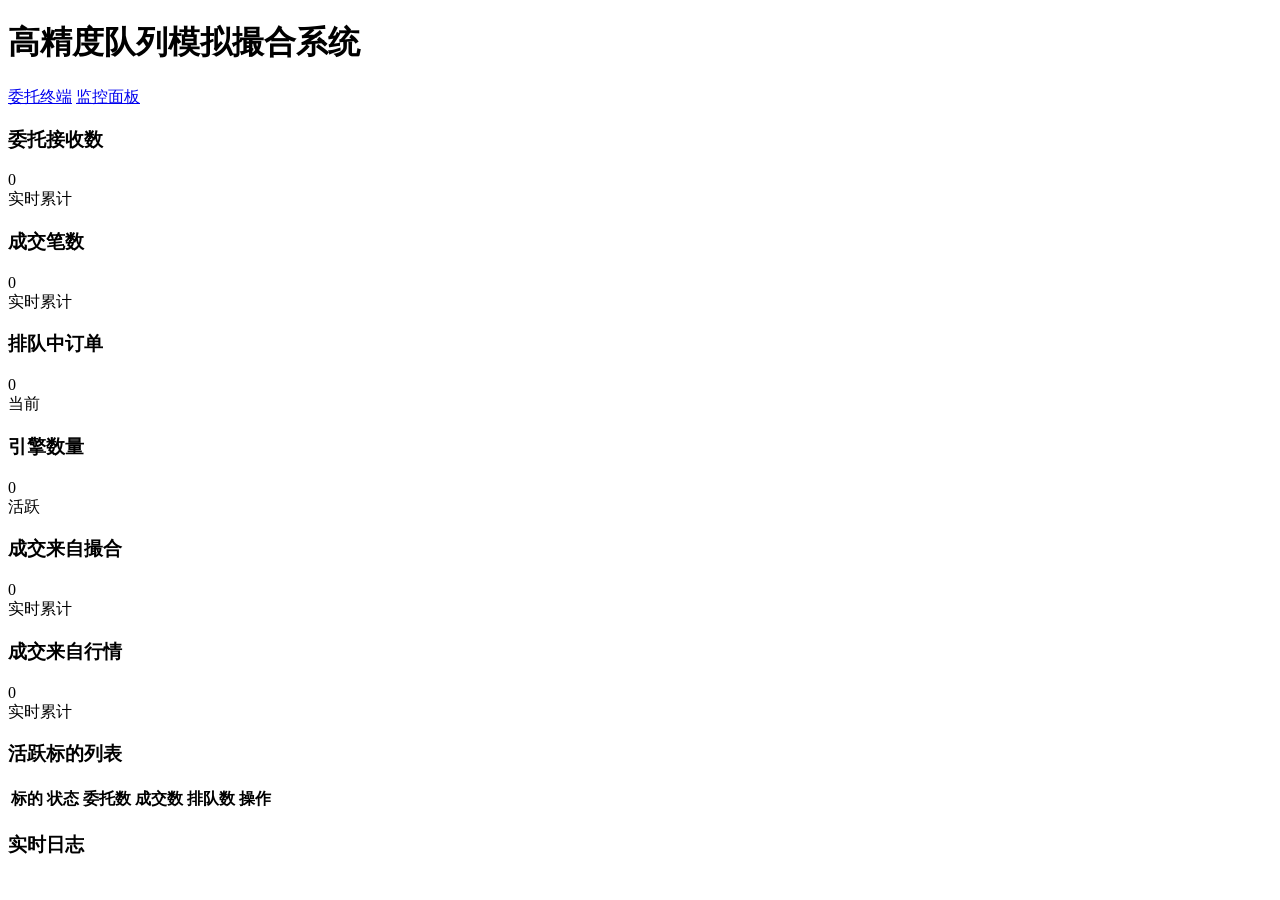
==== frontend/monitor.html @ a97fb34a "feat: 完整测试体系 + 前端可视化 + 监控面板 + 架构优化 新增内容: - 81项端到端测试（单元/集成/性能基准） - Mock数据生成器与4个撮合场景验证 - 前端委托终端（REST+W" ====
<!DOCTYPE html>
<html lang="zh-CN">
<head>
    <meta charset="UTF-8">
    <meta name="viewport" content="width=device-width, initial-scale=1.0">
    <title>高精度队列模拟撮合系统 - 监控面板</title>
    <link rel="stylesheet" href="/static/css/style.css">
</head>
<body>
    <div class="container">
        <header>
            <h1>高精度队列模拟撮合系统</h1>
            <nav>
                <a href="/static/index.html">委托终端</a>
                <a href="/static/monitor.html" class="active">监控面板</a>
            </nav>
        </header>

        <div class="monitor-grid">
            <!-- 统计卡片 -->
            <div class="stat-card">
                <h3>委托接收数</h3>
                <div class="stat-value" id="statOrdersReceived">0</div>
                <div class="stat-change up">实时累计</div>
            </div>
            <div class="stat-card">
                <h3>成交笔数</h3>
                <div class="stat-value" id="statOrdersFilled">0</div>
                <div class="stat-change up">实时累计</div>
            </div>
            <div class="stat-card">
                <h3>排队中订单</h3>
                <div class="stat-value" id="statOrdersQueued">0</div>
                <div class="stat-change">当前</div>
            </div>
            <div class="stat-card">
                <h3>引擎数量</h3>
                <div class="stat-value" id="statEngineCount">0</div>
                <div class="stat-change">活跃</div>
            </div>
            <div class="stat-card">
                <h3>成交来自撮合</h3>
                <div class="stat-value" id="statTradesCross">0</div>
                <div class="stat-change">实时累计</div>
            </div>
            <div class="stat-card">
                <h3>成交来自行情</h3>
                <div class="stat-value" id="statTradesFeed">0</div>
                <div class="stat-change">实时累计</div>
            </div>
        </div>

        <div class="chart-container">
            <h3>活跃标的列表</h3>
            <table class="engines-table">
                <thead>
                    <tr><th>标的</th><th>状态</th><th>委托数</th><th>成交数</th><th>排队数</th><th>操作</th></tr>
                </thead>
                <tbody id="enginesTable"></tbody>
            </table>
        </div>

        <div class="chart-container">
            <h3>实时日志</h3>
            <div class="log-list" id="monitorLogList" style="max-height:300px;overflow-y:auto;font-family:monospace;font-size:12px;"></div>
        </div>
    </div>

    <script src="/static/js/monitor.js"></script>
</body>
</html>
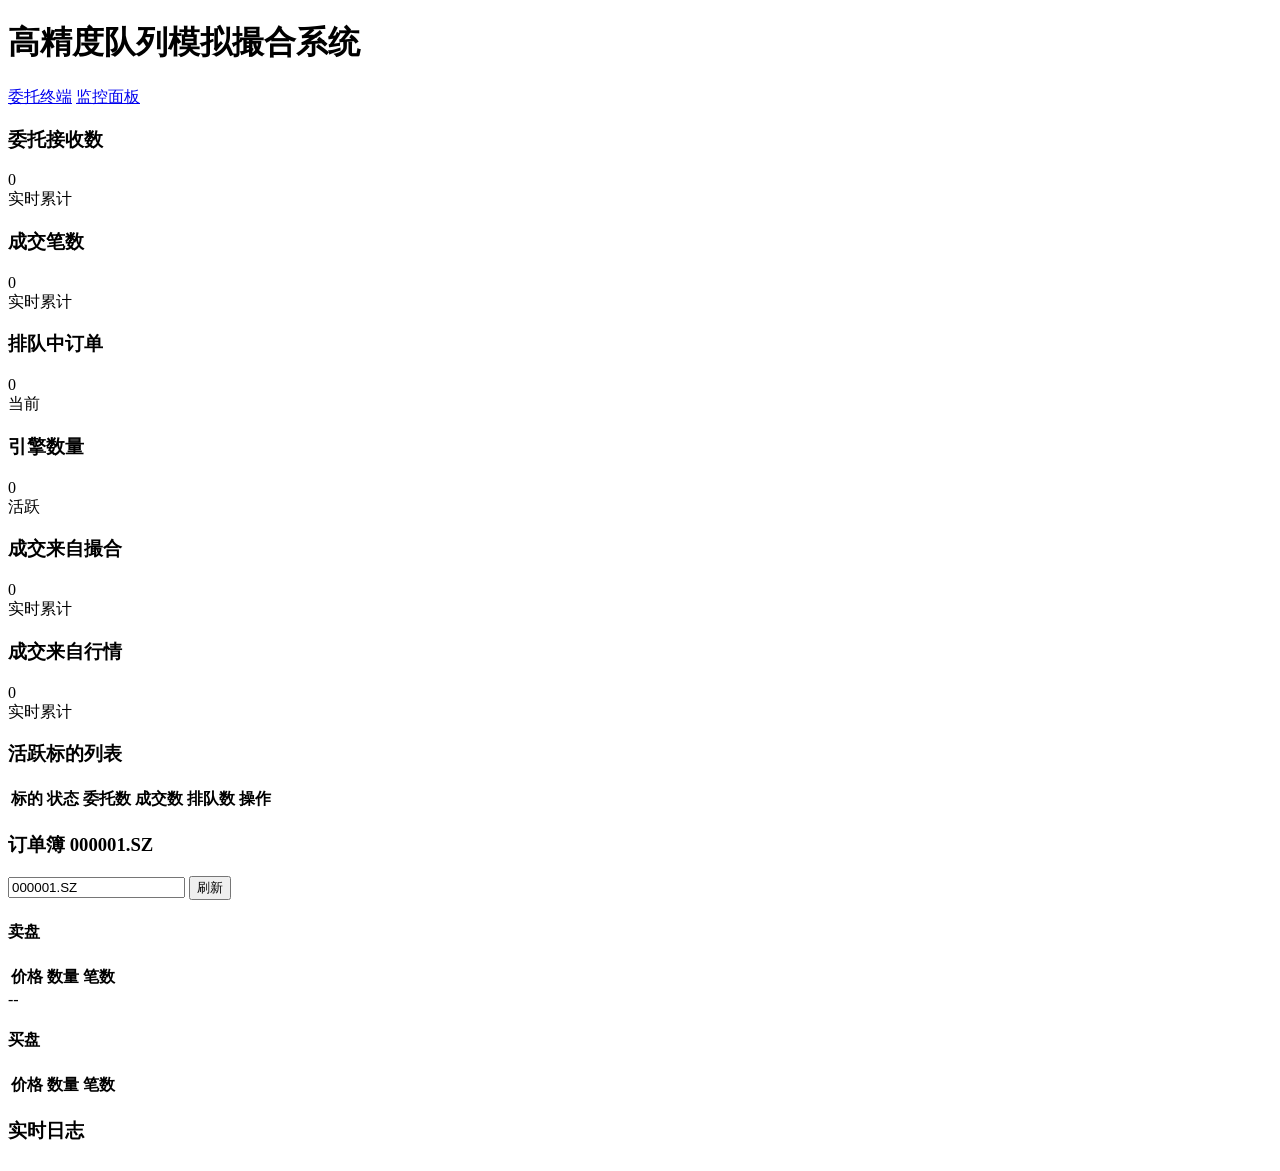
==== commit 72c056da: "feat: A-share account model, fee calc, and cancel-driven queue consumption Patch A: - Add AShareFeeC" ====
--- a/frontend/monitor.html
+++ b/frontend/monitor.html
@@ -61,11 +61,42 @@
         </div>
 
         <div class="chart-container">
+            <h3>订单簿 <span id="bookSymbol" class="symbol-tag">000001.SZ</span></h3>
+            <div class="book-header">
+                <input type="text" id="bookSymbolInput" value="000001.SZ" class="symbol-input" placeholder="输入标的代码">
+                <button id="refreshBook" class="btn-small">刷新</button>
+            </div>
+            <div class="book-content">
+                <div class="ask-section">
+                    <h4>卖盘</h4>
+                    <table class="book-table">
+                        <thead>
+                            <tr><th>价格</th><th>数量</th><th>笔数</th></tr>
+                        </thead>
+                        <tbody id="askBook"></tbody>
+                    </table>
+                </div>
+                <div class="spread-bar">
+                    <span id="spread">--</span>
+                </div>
+                <div class="bid-section">
+                    <h4>买盘</h4>
+                    <table class="book-table">
+                        <thead>
+                            <tr><th>价格</th><th>数量</th><th>笔数</th></tr>
+                        </thead>
+                        <tbody id="bidBook"></tbody>
+                    </table>
+                </div>
+            </div>
+        </div>
+
+        <div class="chart-container">
             <h3>实时日志</h3>
             <div class="log-list" id="monitorLogList" style="max-height:300px;overflow-y:auto;font-family:monospace;font-size:12px;"></div>
         </div>
     </div>
 
-    <script src="/static/js/monitor.js"></script>
+    <script src="/static/js/monitor.js?v=5"></script>
 </body>
 </html>
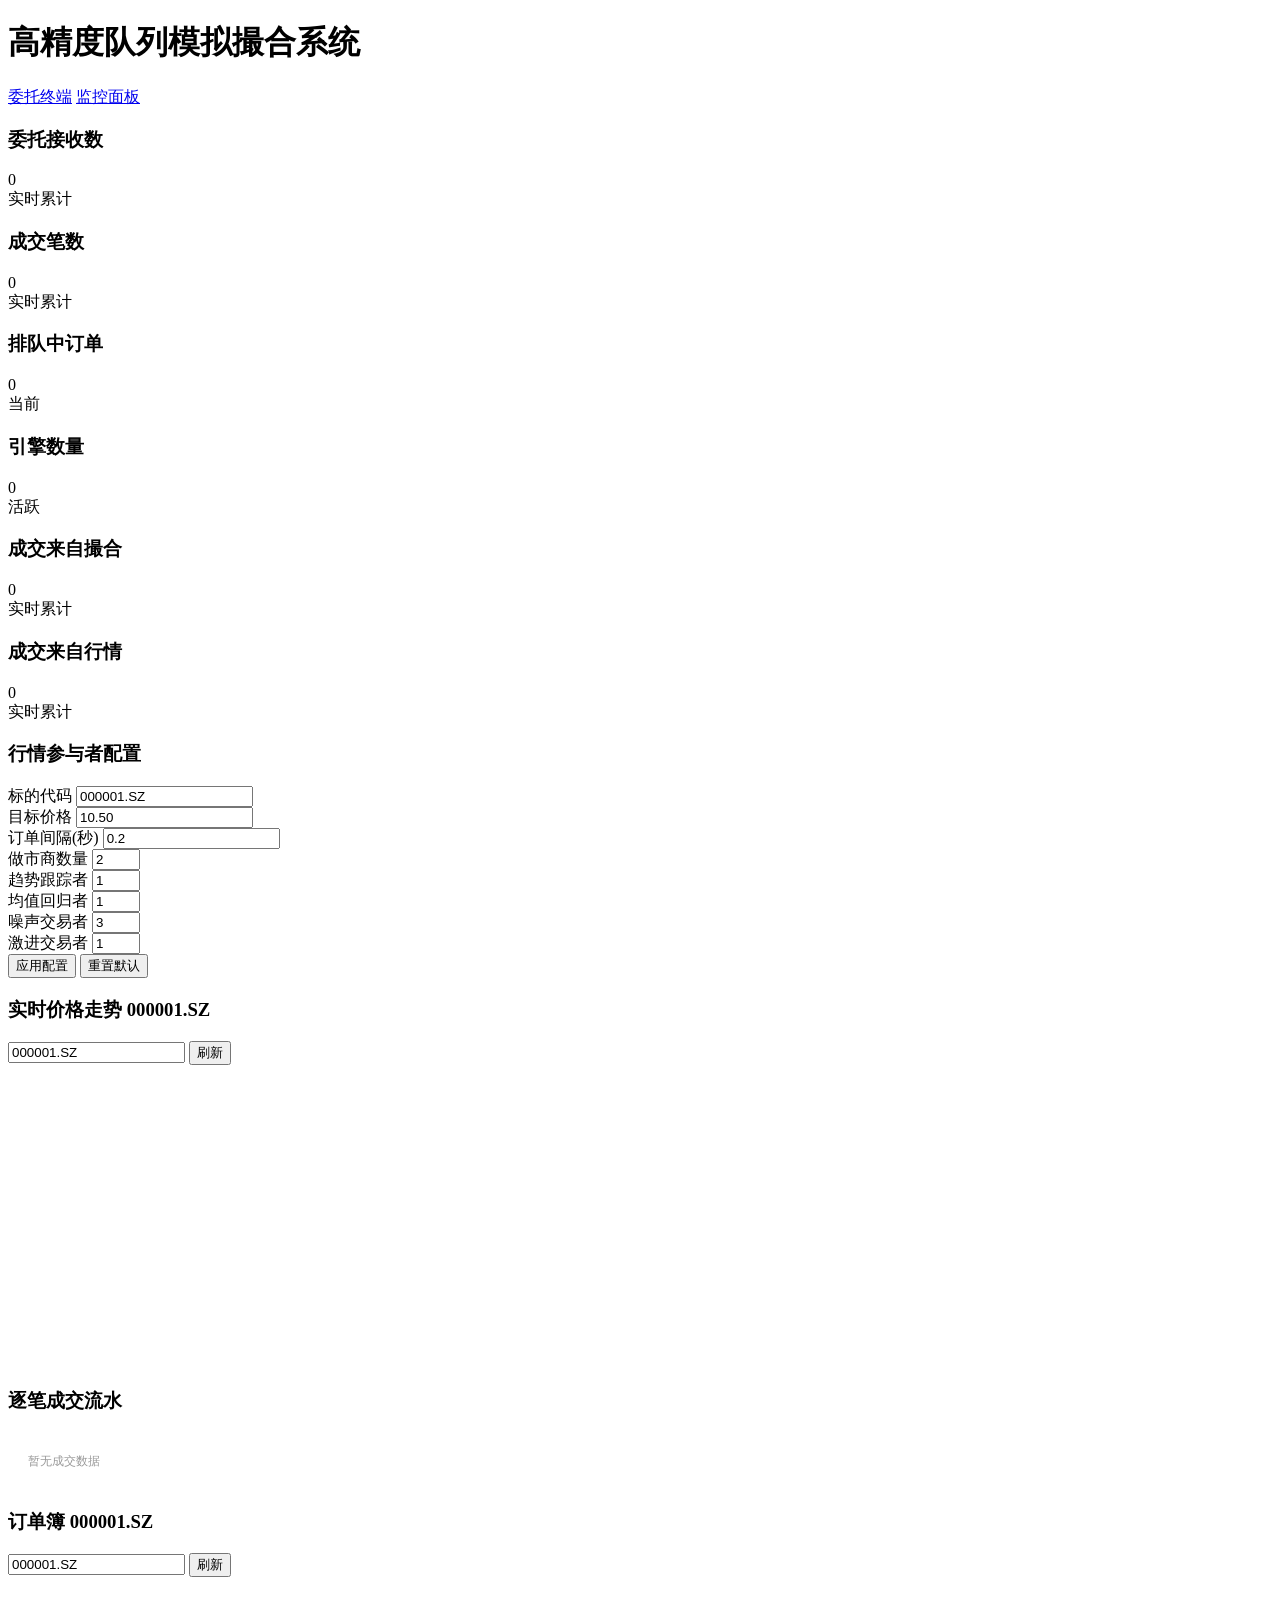
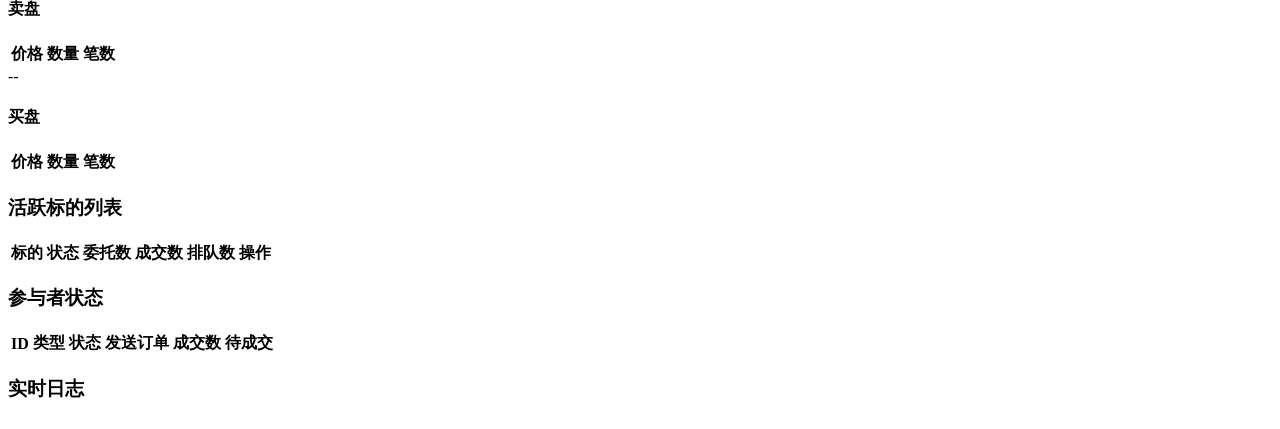
==== commit cfda1d5d: "feat: 持久化层、多类参与者行情生成、监控端配置、行情展示改进 - 新增 SQLite 持久化模块 (src/persistence/__init__.py)：订单、成交、快照、结算表 - 新增多" ====
--- a/frontend/monitor.html
+++ b/frontend/monitor.html
@@ -50,14 +50,70 @@
             </div>
         </div>
 
+        <!-- 参与者配置面板 -->
         <div class="chart-container">
-            <h3>活跃标的列表</h3>
-            <table class="engines-table">
-                <thead>
-                    <tr><th>标的</th><th>状态</th><th>委托数</th><th>成交数</th><th>排队数</th><th>操作</th></tr>
-                </thead>
-                <tbody id="enginesTable"></tbody>
-            </table>
+            <h3>行情参与者配置</h3>
+            <div class="config-panel">
+                <div class="config-row">
+                    <div class="config-group">
+                        <label>标的代码</label>
+                        <input type="text" id="configSymbol" value="000001.SZ" class="config-input">
+                    </div>
+                    <div class="config-group">
+                        <label>目标价格</label>
+                        <input type="number" id="configTargetPrice" value="10.50" step="0.01" class="config-input">
+                    </div>
+                    <div class="config-group">
+                        <label>订单间隔(秒)</label>
+                        <input type="number" id="configInterval" value="0.2" step="0.1" min="0.05" class="config-input">
+                    </div>
+                </div>
+                <div class="config-row">
+                    <div class="config-group">
+                        <label>做市商数量</label>
+                        <input type="number" id="configMMCount" value="2" min="0" max="10" class="config-input">
+                    </div>
+                    <div class="config-group">
+                        <label>趋势跟踪者</label>
+                        <input type="number" id="configTFCount" value="1" min="0" max="10" class="config-input">
+                    </div>
+                    <div class="config-group">
+                        <label>均值回归者</label>
+                        <input type="number" id="configMRCount" value="1" min="0" max="10" class="config-input">
+                    </div>
+                    <div class="config-group">
+                        <label>噪声交易者</label>
+                        <input type="number" id="configNTCount" value="3" min="0" max="20" class="config-input">
+                    </div>
+                    <div class="config-group">
+                        <label>激进交易者</label>
+                        <input type="number" id="configATCount" value="1" min="0" max="10" class="config-input">
+                    </div>
+                </div>
+                <div class="config-actions">
+                    <button id="applyConfigBtn" class="btn-submit">应用配置</button>
+                    <button id="resetConfigBtn" class="btn-small">重置默认</button>
+                </div>
+            </div>
+            <div id="configResult" class="result"></div>
+        </div>
+
+        <!-- 价格走势图 -->
+        <div class="chart-container">
+            <h3>实时价格走势 <span id="chartSymbol" class="symbol-tag">000001.SZ</span></h3>
+            <div class="chart-toolbar">
+                <input type="text" id="chartSymbolInput" value="000001.SZ" class="symbol-input" placeholder="输入标的">
+                <button id="refreshChartBtn" class="btn-small">刷新</button>
+            </div>
+            <canvas id="priceChart" width="800" height="300" style="width:100%;max-height:300px;background:#fff;border-radius:4px;"></canvas>
+        </div>
+
+        <!-- 逐笔成交流水 -->
+        <div class="chart-container">
+            <h3>逐笔成交流水</h3>
+            <div class="trade-stream" id="tradeStream" style="max-height:300px;overflow-y:auto;font-size:12px;">
+                <div style="color:#999;padding:20px">暂无成交数据</div>
+            </div>
         </div>
 
         <div class="chart-container">
@@ -92,11 +148,31 @@
         </div>
 
         <div class="chart-container">
+            <h3>活跃标的列表</h3>
+            <table class="engines-table">
+                <thead>
+                    <tr><th>标的</th><th>状态</th><th>委托数</th><th>成交数</th><th>排队数</th><th>操作</th></tr>
+                </thead>
+                <tbody id="enginesTable"></tbody>
+            </table>
+        </div>
+
+        <div class="chart-container">
+            <h3>参与者状态</h3>
+            <table class="engines-table" id="participantTable">
+                <thead>
+                    <tr><th>ID</th><th>类型</th><th>状态</th><th>发送订单</th><th>成交数</th><th>待成交</th></tr>
+                </thead>
+                <tbody id="participantTableBody"></tbody>
+            </table>
+        </div>
+
+        <div class="chart-container">
             <h3>实时日志</h3>
             <div class="log-list" id="monitorLogList" style="max-height:300px;overflow-y:auto;font-family:monospace;font-size:12px;"></div>
         </div>
     </div>
 
-    <script src="/static/js/monitor.js?v=5"></script>
+    <script src="/static/js/monitor.js?v=6"></script>
 </body>
 </html>
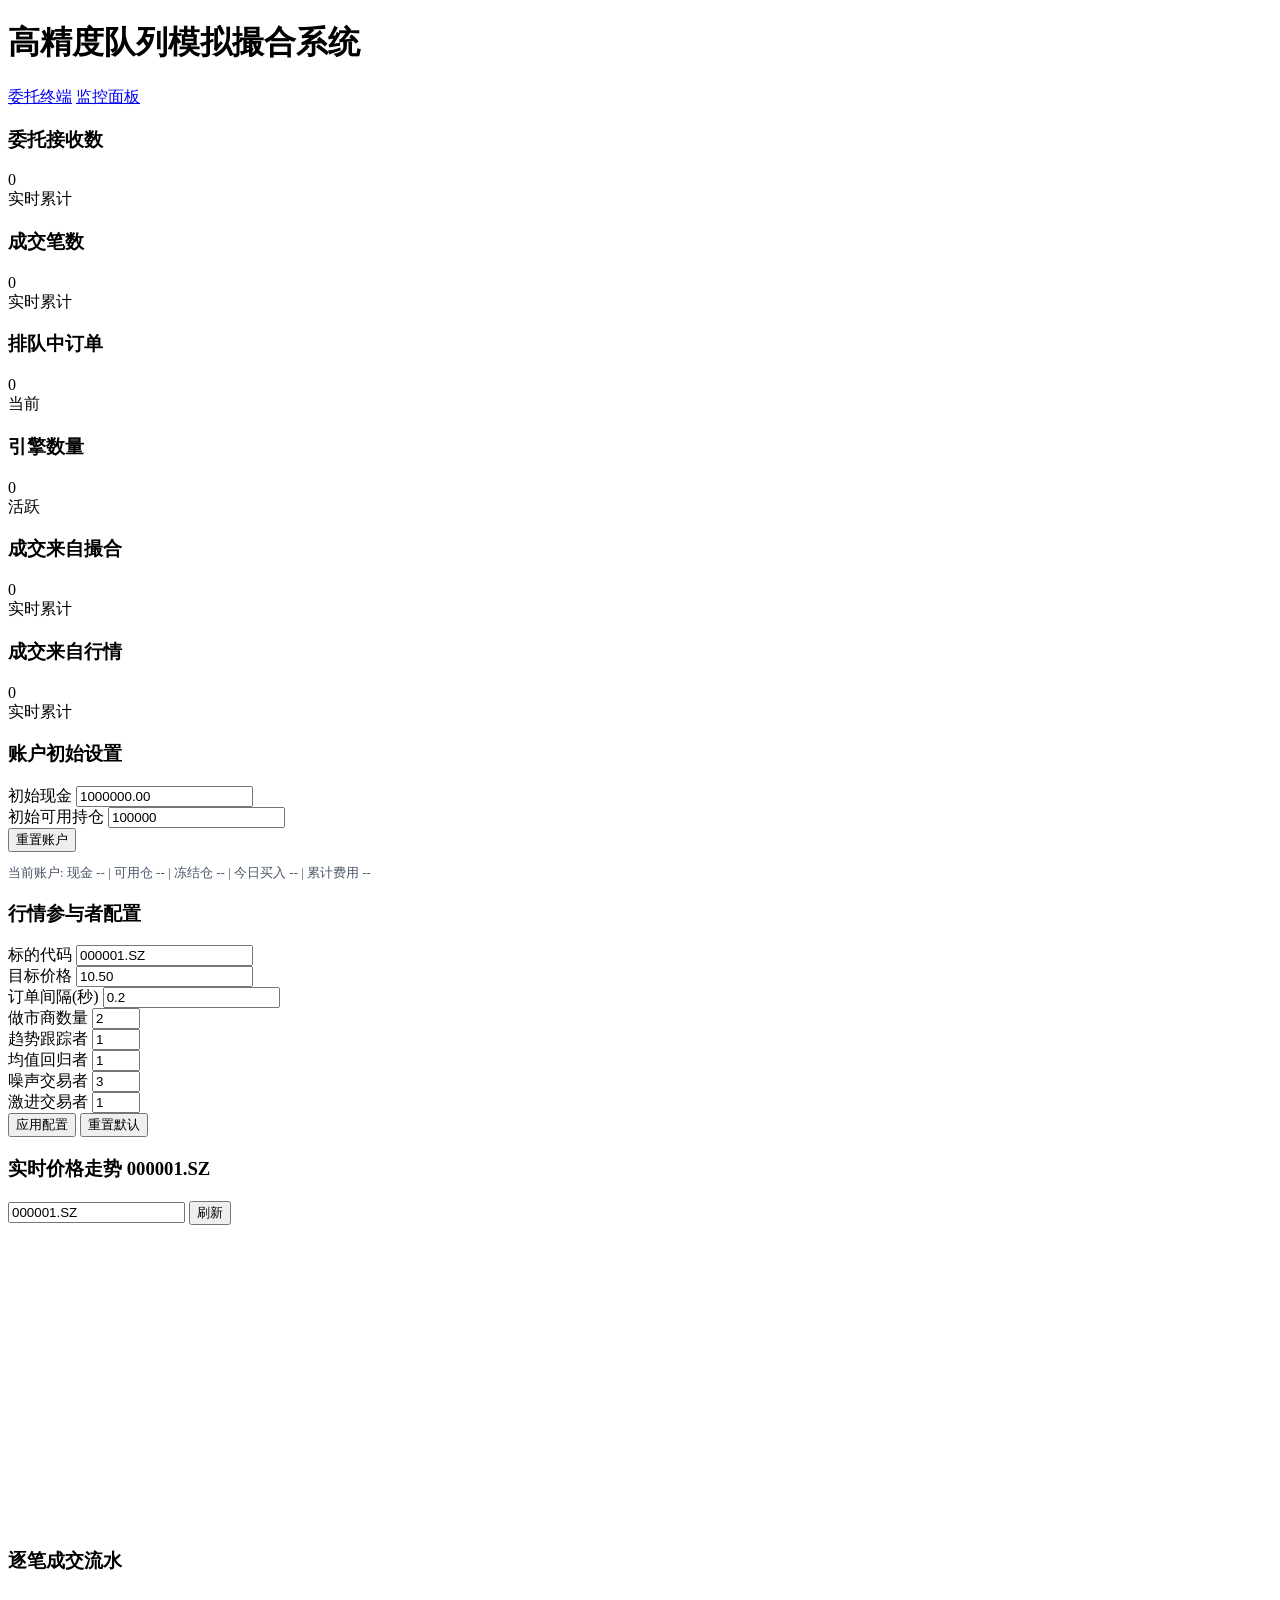
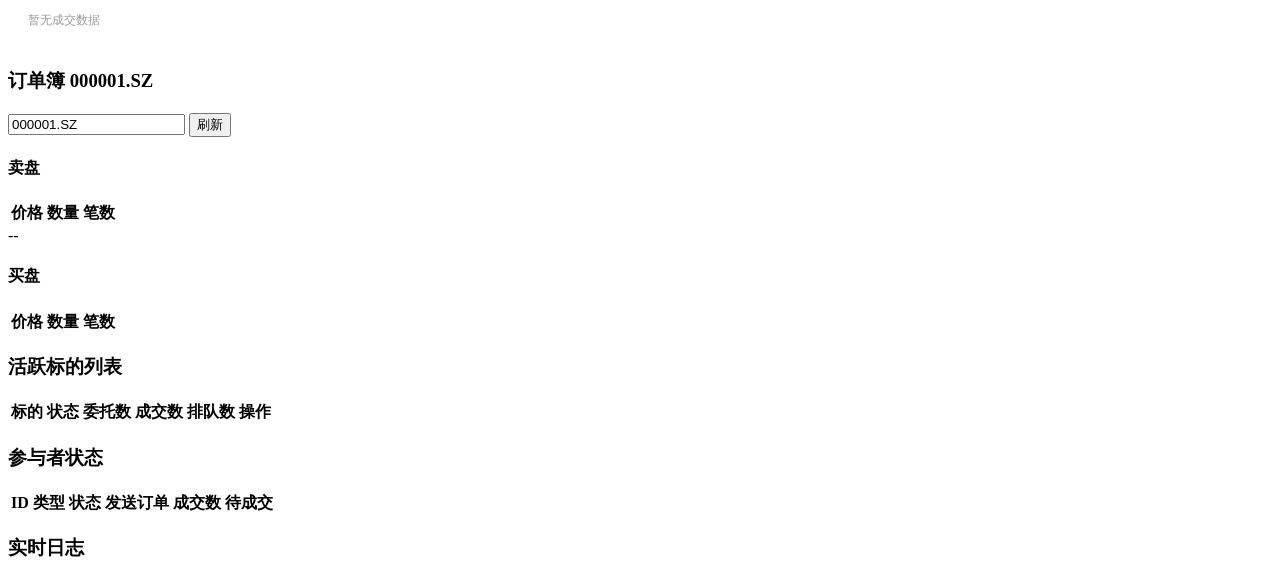
==== commit a080165f: "fix: participant config persistence, account calculation, and monitor account reset - Persist partic" ====
--- a/frontend/monitor.html
+++ b/frontend/monitor.html
@@ -50,6 +50,30 @@
             </div>
         </div>
 
+        <!-- 账户设置面板 -->
+        <div class="chart-container">
+            <h3>账户初始设置</h3>
+            <div class="config-panel">
+                <div class="config-row">
+                    <div class="config-group">
+                        <label>初始现金</label>
+                        <input type="number" id="accountInitialCash" value="1000000.00" step="1000" class="config-input">
+                    </div>
+                    <div class="config-group">
+                        <label>初始可用持仓</label>
+                        <input type="number" id="accountInitialPosition" value="100000" step="100" class="config-input">
+                    </div>
+                </div>
+                <div class="config-actions">
+                    <button id="resetAccountBtn" class="btn-submit">重置账户</button>
+                </div>
+            </div>
+            <div id="accountResetResult" class="result"></div>
+            <div class="account-snapshot" id="accountSnapshot" style="margin-top:12px;font-size:13px;color:#4a5568;">
+                当前账户: 现金 -- | 可用仓 -- | 冻结仓 -- | 今日买入 -- | 累计费用 --
+            </div>
+        </div>
+
         <!-- 参与者配置面板 -->
         <div class="chart-container">
             <h3>行情参与者配置</h3>
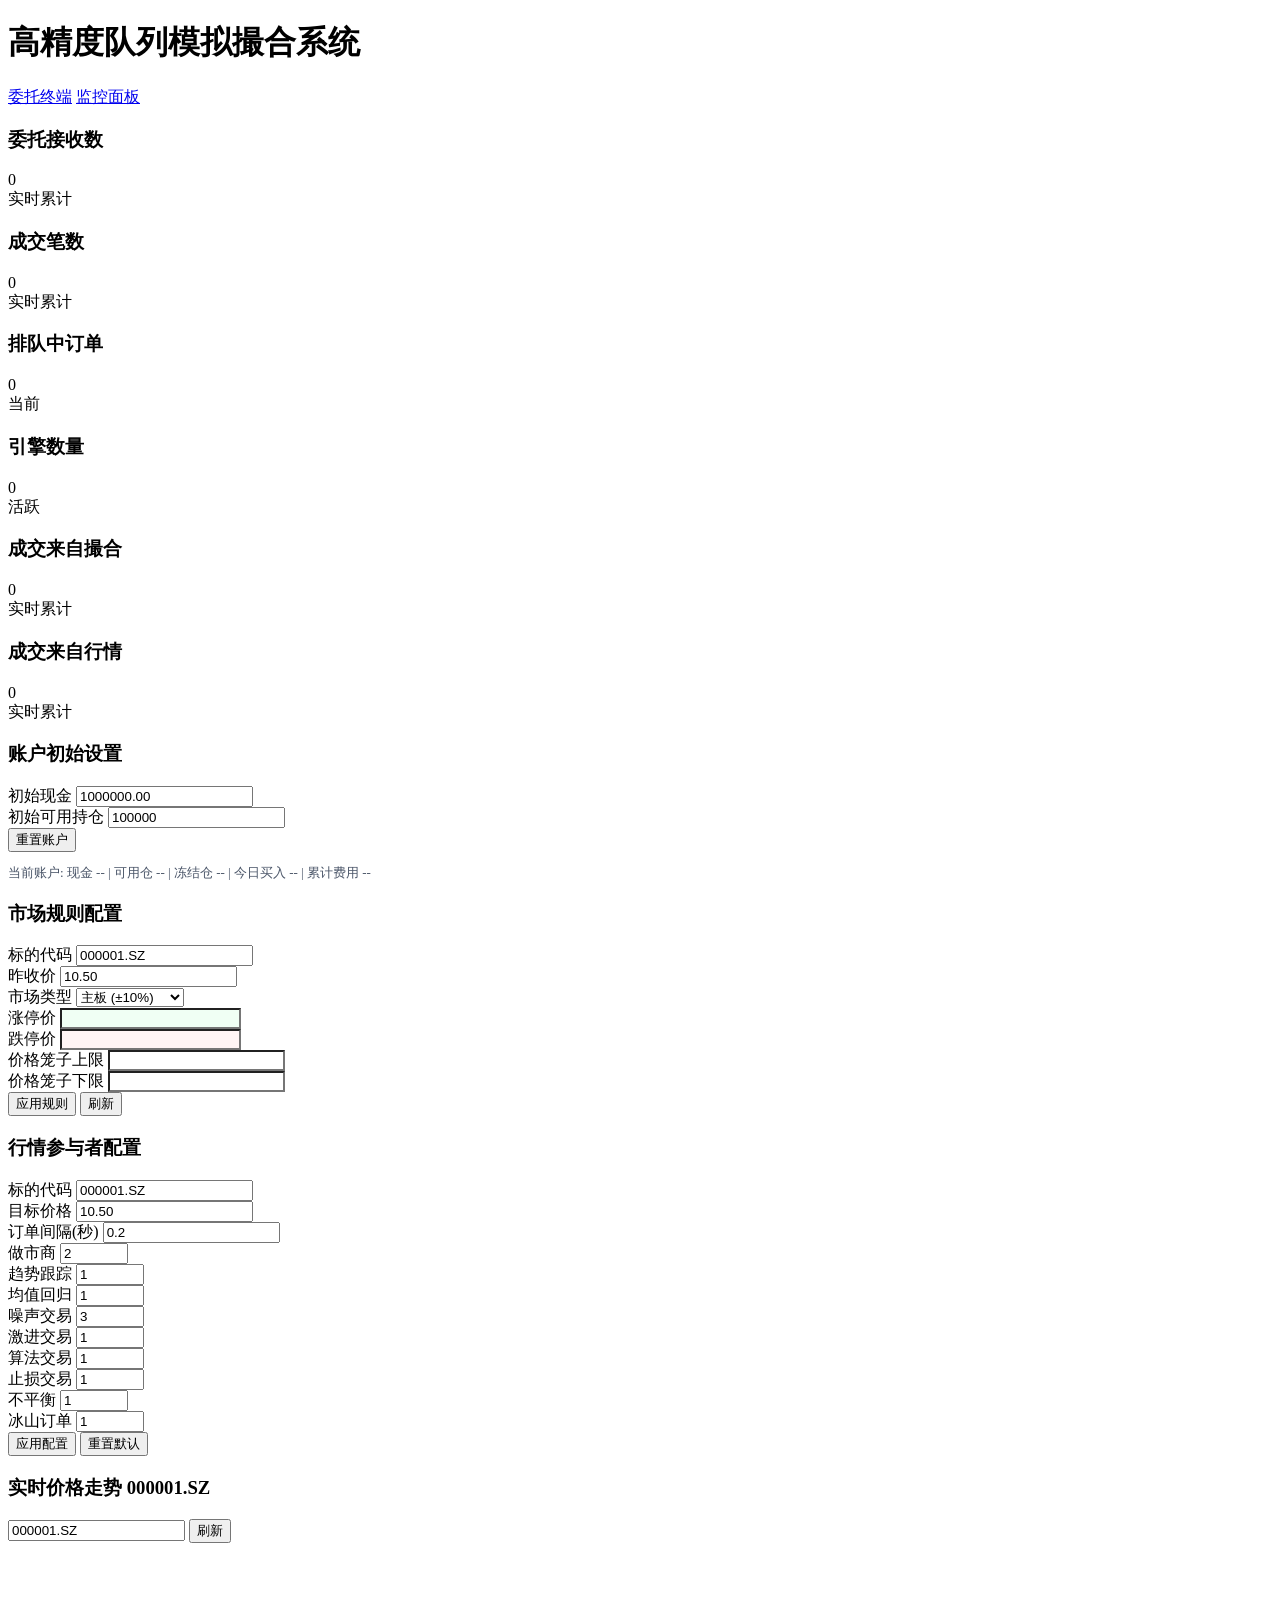
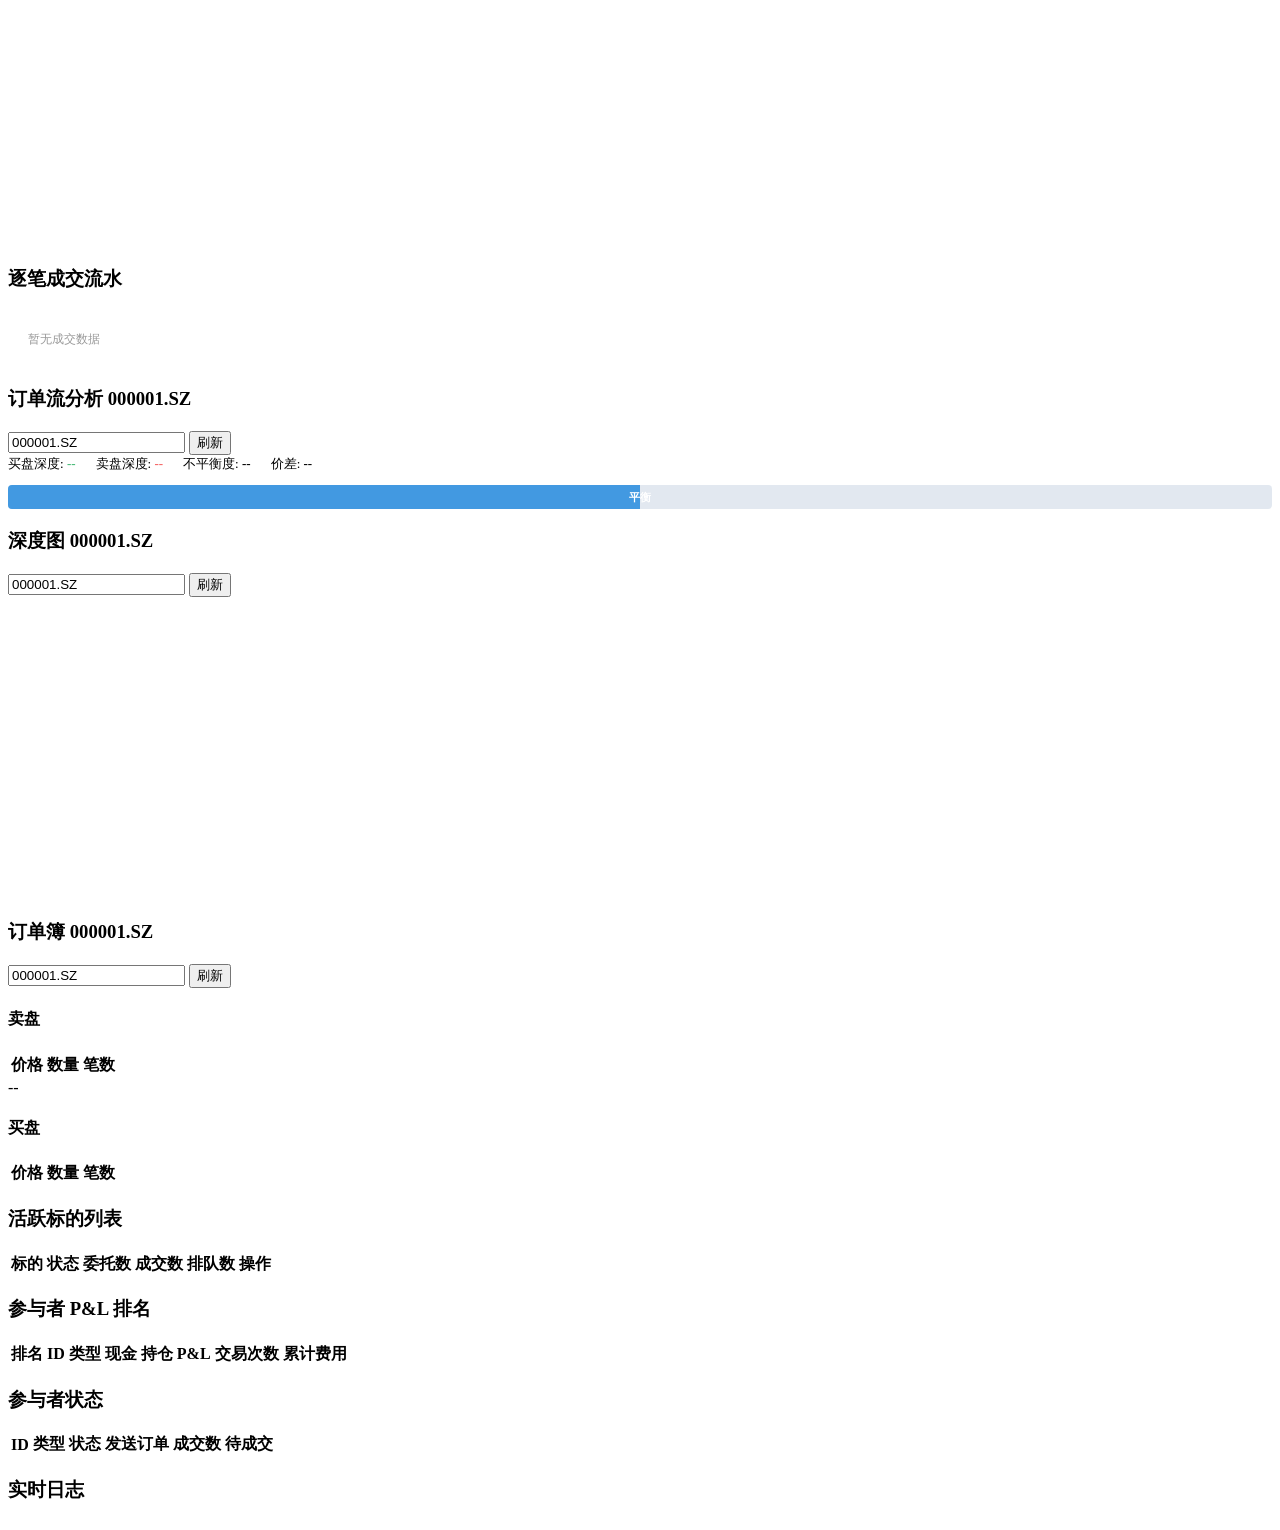
==== commit 82d38281: "feat: A股真实规则、智能化参与者、监控分析增强 - 新增 A股市场规则模块 (src/core/market_rules.py)：   涨跌停限制(主板10%/ST5%/科创20%/北交30%)" ====
--- a/frontend/monitor.html
+++ b/frontend/monitor.html
@@ -74,6 +74,56 @@
             </div>
         </div>
 
+        <!-- 市场规则配置 -->
+        <div class="chart-container">
+            <h3>市场规则配置</h3>
+            <div class="config-panel">
+                <div class="config-row">
+                    <div class="config-group">
+                        <label>标的代码</label>
+                        <input type="text" id="rulesSymbol" value="000001.SZ" class="config-input">
+                    </div>
+                    <div class="config-group">
+                        <label>昨收价</label>
+                        <input type="number" id="rulesPreviousClose" value="10.50" step="0.01" class="config-input">
+                    </div>
+                    <div class="config-group">
+                        <label>市场类型</label>
+                        <select id="rulesMarketType" class="config-input">
+                            <option value="main_board">主板 (±10%)</option>
+                            <option value="st_board">ST (±5%)</option>
+                            <option value="star_market">科创板 (±20%)</option>
+                            <option value="chinext">创业板 (±20%)</option>
+                            <option value="bse">北交所 (±30%)</option>
+                        </select>
+                    </div>
+                </div>
+                <div class="config-row">
+                    <div class="config-group">
+                        <label>涨停价</label>
+                        <input type="text" id="rulesUpperLimit" class="config-input" readonly style="background:#f0fff4;color:#48bb78;font-weight:600;">
+                    </div>
+                    <div class="config-group">
+                        <label>跌停价</label>
+                        <input type="text" id="rulesLowerLimit" class="config-input" readonly style="background:#fff5f5;color:#f56565;font-weight:600;">
+                    </div>
+                    <div class="config-group">
+                        <label>价格笼子上限</label>
+                        <input type="text" id="rulesCageUpper" class="config-input" readonly style="background:#fff;">
+                    </div>
+                    <div class="config-group">
+                        <label>价格笼子下限</label>
+                        <input type="text" id="rulesCageLower" class="config-input" readonly style="background:#fff;">
+                    </div>
+                </div>
+                <div class="config-actions">
+                    <button id="applyRulesBtn" class="btn-submit">应用规则</button>
+                    <button id="refreshRulesBtn" class="btn-small">刷新</button>
+                </div>
+            </div>
+            <div id="rulesResult" class="result"></div>
+        </div>
+
         <!-- 参与者配置面板 -->
         <div class="chart-container">
             <h3>行情参与者配置</h3>
@@ -94,24 +144,40 @@
                 </div>
                 <div class="config-row">
                     <div class="config-group">
-                        <label>做市商数量</label>
-                        <input type="number" id="configMMCount" value="2" min="0" max="10" class="config-input">
-                    </div>
-                    <div class="config-group">
-                        <label>趋势跟踪者</label>
-                        <input type="number" id="configTFCount" value="1" min="0" max="10" class="config-input">
-                    </div>
-                    <div class="config-group">
-                        <label>均值回归者</label>
-                        <input type="number" id="configMRCount" value="1" min="0" max="10" class="config-input">
-                    </div>
-                    <div class="config-group">
-                        <label>噪声交易者</label>
-                        <input type="number" id="configNTCount" value="3" min="0" max="20" class="config-input">
-                    </div>
-                    <div class="config-group">
-                        <label>激进交易者</label>
-                        <input type="number" id="configATCount" value="1" min="0" max="10" class="config-input">
+                        <label>做市商</label>
+                        <input type="number" id="configMMCount" value="2" min="0" max="10" class="config-input" style="width:60px">
+                    </div>
+                    <div class="config-group">
+                        <label>趋势跟踪</label>
+                        <input type="number" id="configTFCount" value="1" min="0" max="10" class="config-input" style="width:60px">
+                    </div>
+                    <div class="config-group">
+                        <label>均值回归</label>
+                        <input type="number" id="configMRCount" value="1" min="0" max="10" class="config-input" style="width:60px">
+                    </div>
+                    <div class="config-group">
+                        <label>噪声交易</label>
+                        <input type="number" id="configNTCount" value="3" min="0" max="20" class="config-input" style="width:60px">
+                    </div>
+                    <div class="config-group">
+                        <label>激进交易</label>
+                        <input type="number" id="configATCount" value="1" min="0" max="10" class="config-input" style="width:60px">
+                    </div>
+                    <div class="config-group">
+                        <label>算法交易</label>
+                        <input type="number" id="configALGOCount" value="1" min="0" max="10" class="config-input" style="width:60px">
+                    </div>
+                    <div class="config-group">
+                        <label>止损交易</label>
+                        <input type="number" id="configSLCount" value="1" min="0" max="10" class="config-input" style="width:60px">
+                    </div>
+                    <div class="config-group">
+                        <label>不平衡</label>
+                        <input type="number" id="configOBICount" value="1" min="0" max="10" class="config-input" style="width:60px">
+                    </div>
+                    <div class="config-group">
+                        <label>冰山订单</label>
+                        <input type="number" id="configICECount" value="1" min="0" max="10" class="config-input" style="width:60px">
                     </div>
                 </div>
                 <div class="config-actions">
@@ -138,6 +204,35 @@
             <div class="trade-stream" id="tradeStream" style="max-height:300px;overflow-y:auto;font-size:12px;">
                 <div style="color:#999;padding:20px">暂无成交数据</div>
             </div>
+        </div>
+
+        <!-- 订单流分析 -->
+        <div class="chart-container">
+            <h3>订单流分析 <span id="flowSymbol" class="symbol-tag">000001.SZ</span></h3>
+            <div class="chart-toolbar">
+                <input type="text" id="flowSymbolInput" value="000001.SZ" class="symbol-input" placeholder="输入标的">
+                <button id="refreshFlowBtn" class="btn-small">刷新</button>
+            </div>
+            <div class="flow-stats" id="flowStats" style="display:flex;gap:20px;margin-bottom:12px;font-size:13px;">
+                <div>买盘深度: <span id="flowBidDepth" style="font-weight:600;color:#48bb78">--</span></div>
+                <div>卖盘深度: <span id="flowAskDepth" style="font-weight:600;color:#f56565">--</span></div>
+                <div>不平衡度: <span id="flowImbalance" style="font-weight:600">--</span></div>
+                <div>价差: <span id="flowSpread" style="font-weight:600">--</span></div>
+            </div>
+            <div class="imbalance-bar" id="imbalanceBar" style="height:24px;background:#e2e8f0;border-radius:4px;overflow:hidden;position:relative;">
+                <div id="imbalanceFill" style="height:100%;width:50%;background:#4299e1;transition:width 0.5s;"></div>
+                <span style="position:absolute;top:0;left:50%;transform:translateX(-50%);font-size:11px;line-height:24px;color:#fff;font-weight:600;">平衡</span>
+            </div>
+        </div>
+
+        <!-- 深度图 -->
+        <div class="chart-container">
+            <h3>深度图 <span id="depthSymbol" class="symbol-tag">000001.SZ</span></h3>
+            <div class="chart-toolbar">
+                <input type="text" id="depthSymbolInput" value="000001.SZ" class="symbol-input" placeholder="输入标的">
+                <button id="refreshDepthBtn" class="btn-small">刷新</button>
+            </div>
+            <canvas id="depthChart" width="800" height="300" style="width:100%;max-height:300px;background:#fff;border-radius:4px;"></canvas>
         </div>
 
         <div class="chart-container">
@@ -182,6 +277,16 @@
         </div>
 
         <div class="chart-container">
+            <h3>参与者 P&L 排名</h3>
+            <table class="engines-table" id="pnlTable">
+                <thead>
+                    <tr><th>排名</th><th>ID</th><th>类型</th><th>现金</th><th>持仓</th><th>P&L</th><th>交易次数</th><th>累计费用</th></tr>
+                </thead>
+                <tbody id="pnlTableBody"></tbody>
+            </table>
+        </div>
+
+        <div class="chart-container">
             <h3>参与者状态</h3>
             <table class="engines-table" id="participantTable">
                 <thead>
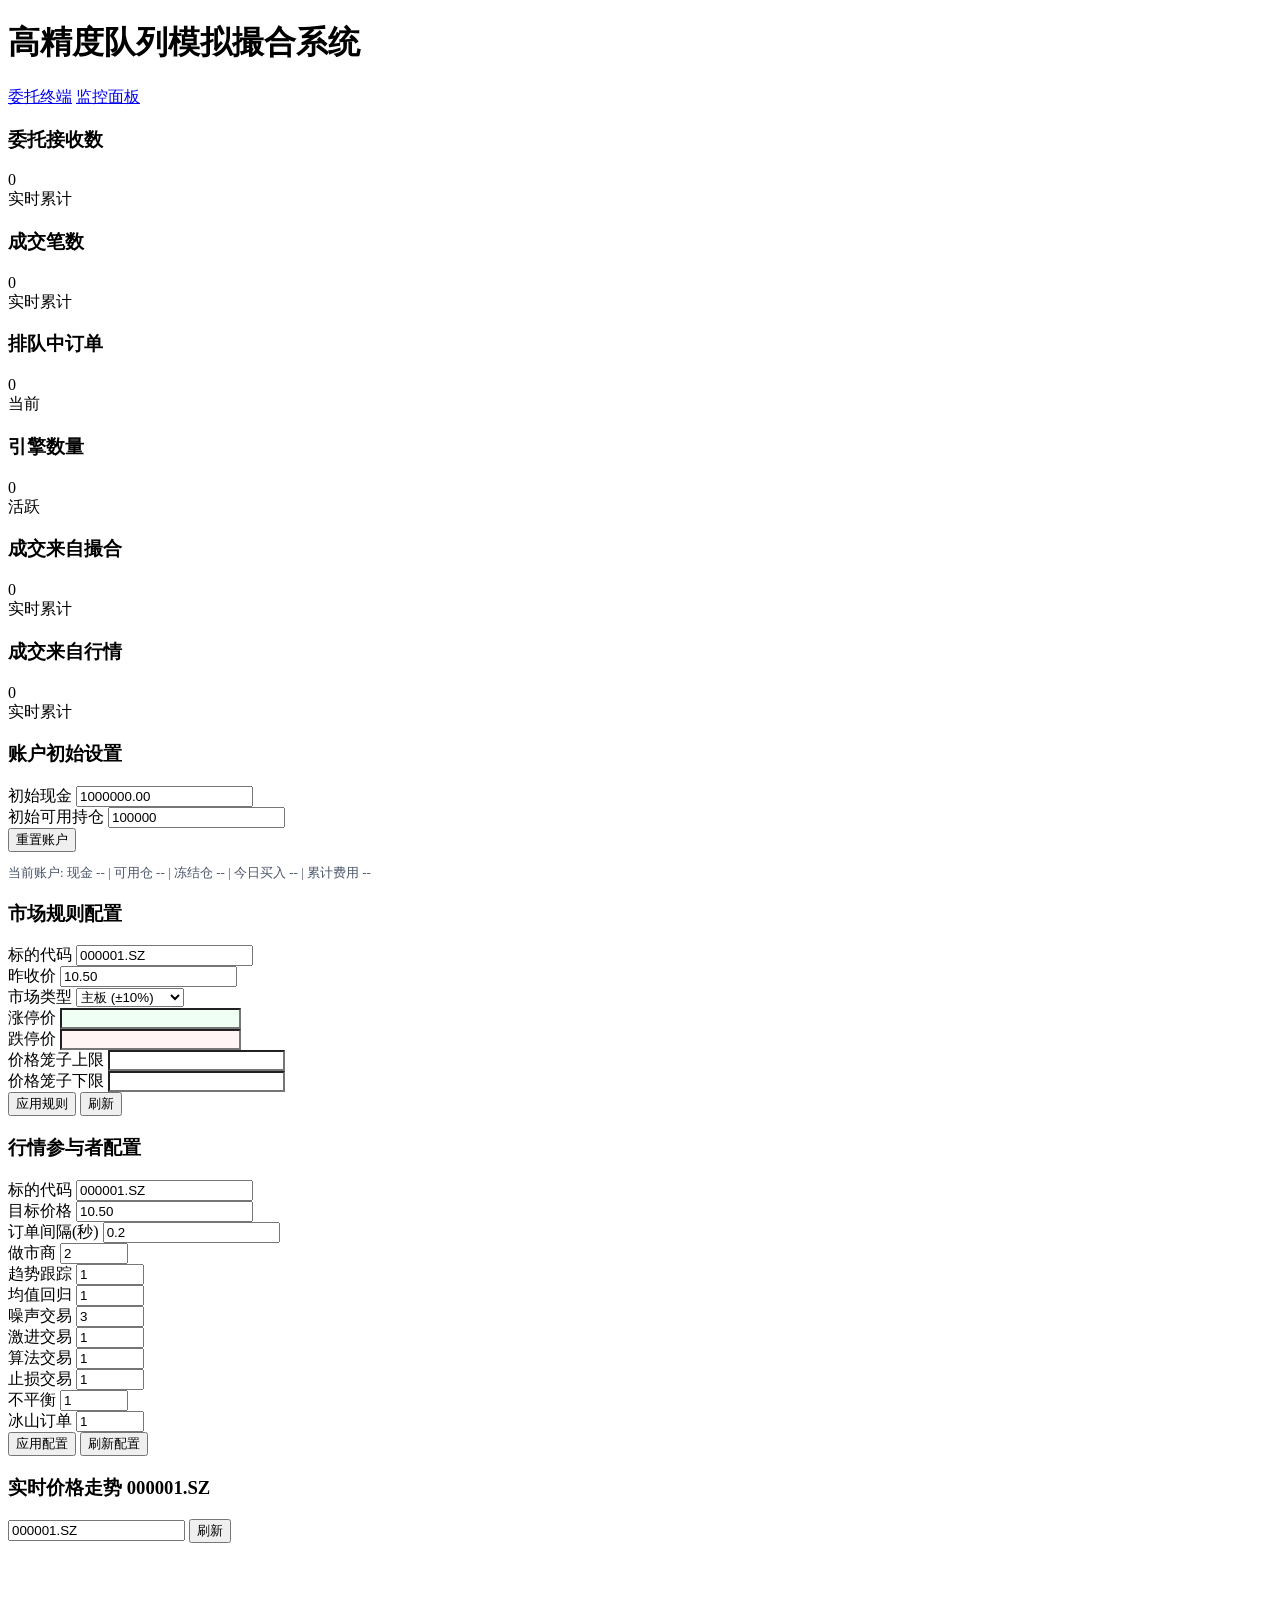
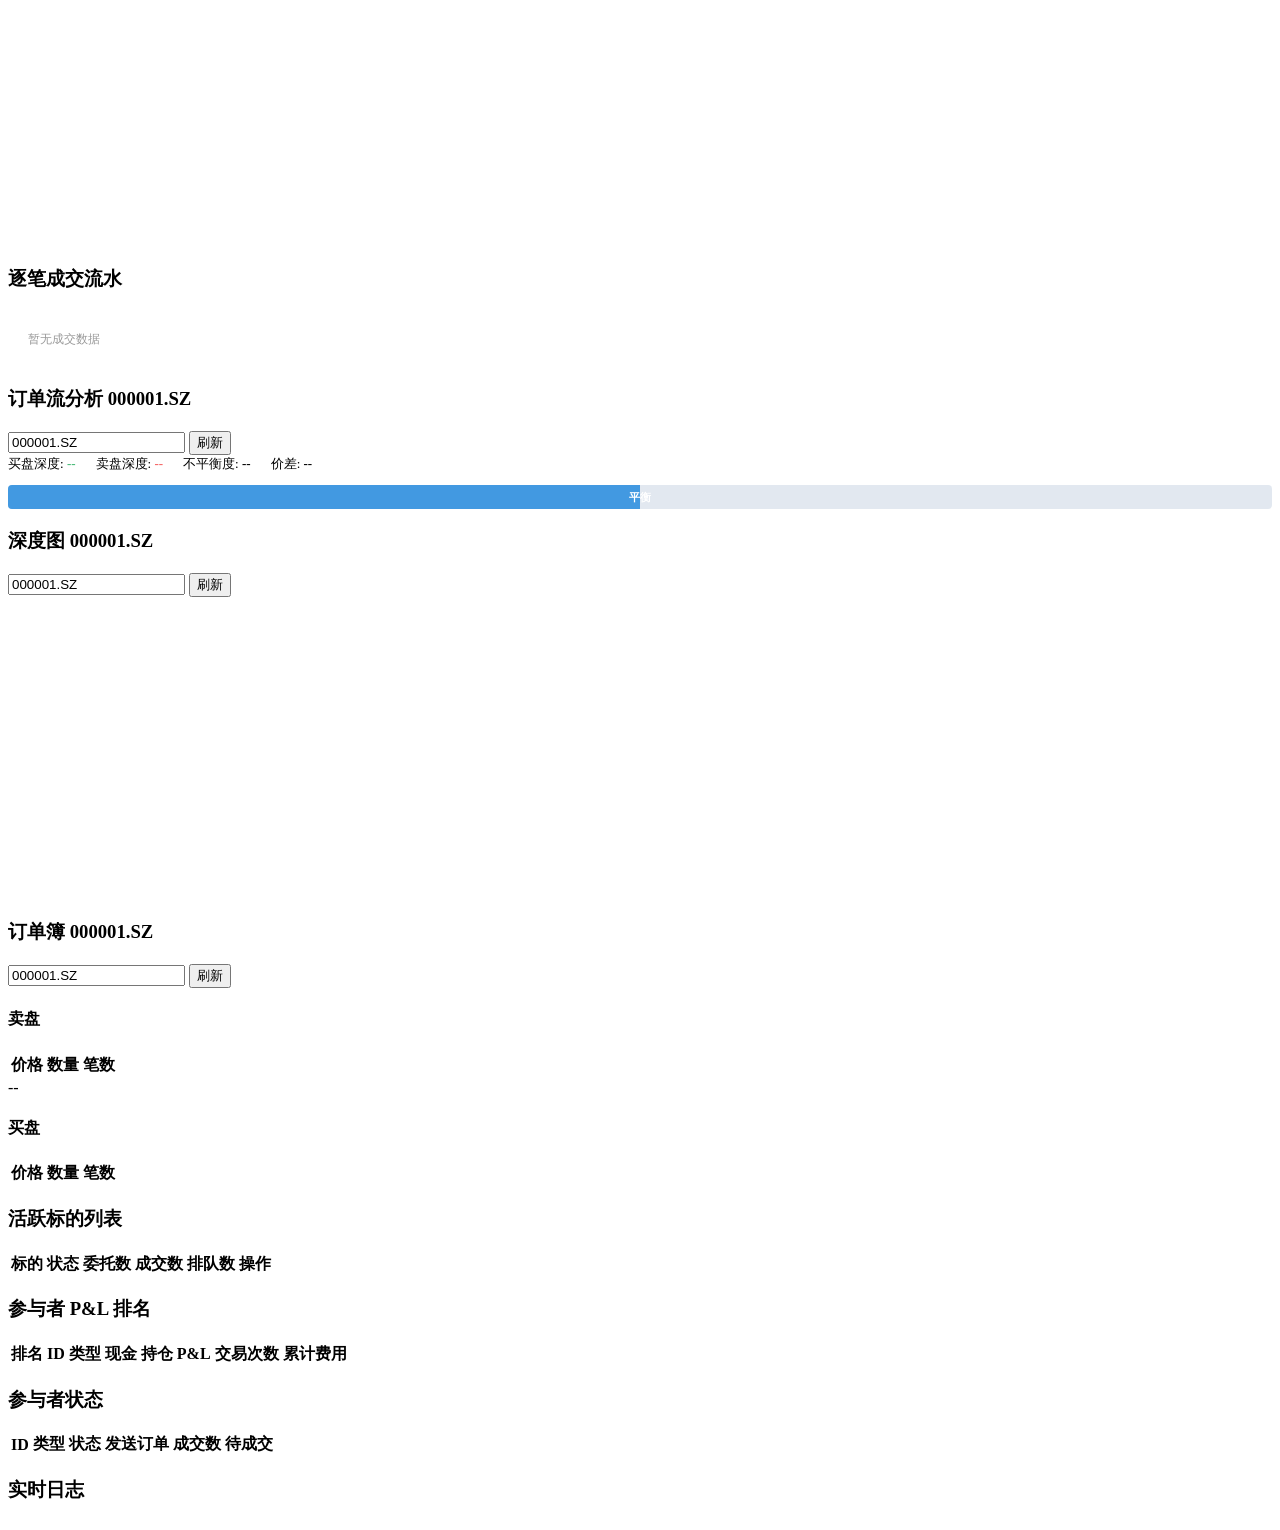
==== commit a0224c01: "fix: P1 issues from code review - Use list snapshots when iterating feed_handlers to avoid RuntimeEr" ====
--- a/frontend/monitor.html
+++ b/frontend/monitor.html
@@ -182,7 +182,7 @@
                 </div>
                 <div class="config-actions">
                     <button id="applyConfigBtn" class="btn-submit">应用配置</button>
-                    <button id="resetConfigBtn" class="btn-small">重置默认</button>
+                    <button id="resetConfigBtn" class="btn-small" title="从服务器重新加载当前配置">刷新配置</button>
                 </div>
             </div>
             <div id="configResult" class="result"></div>
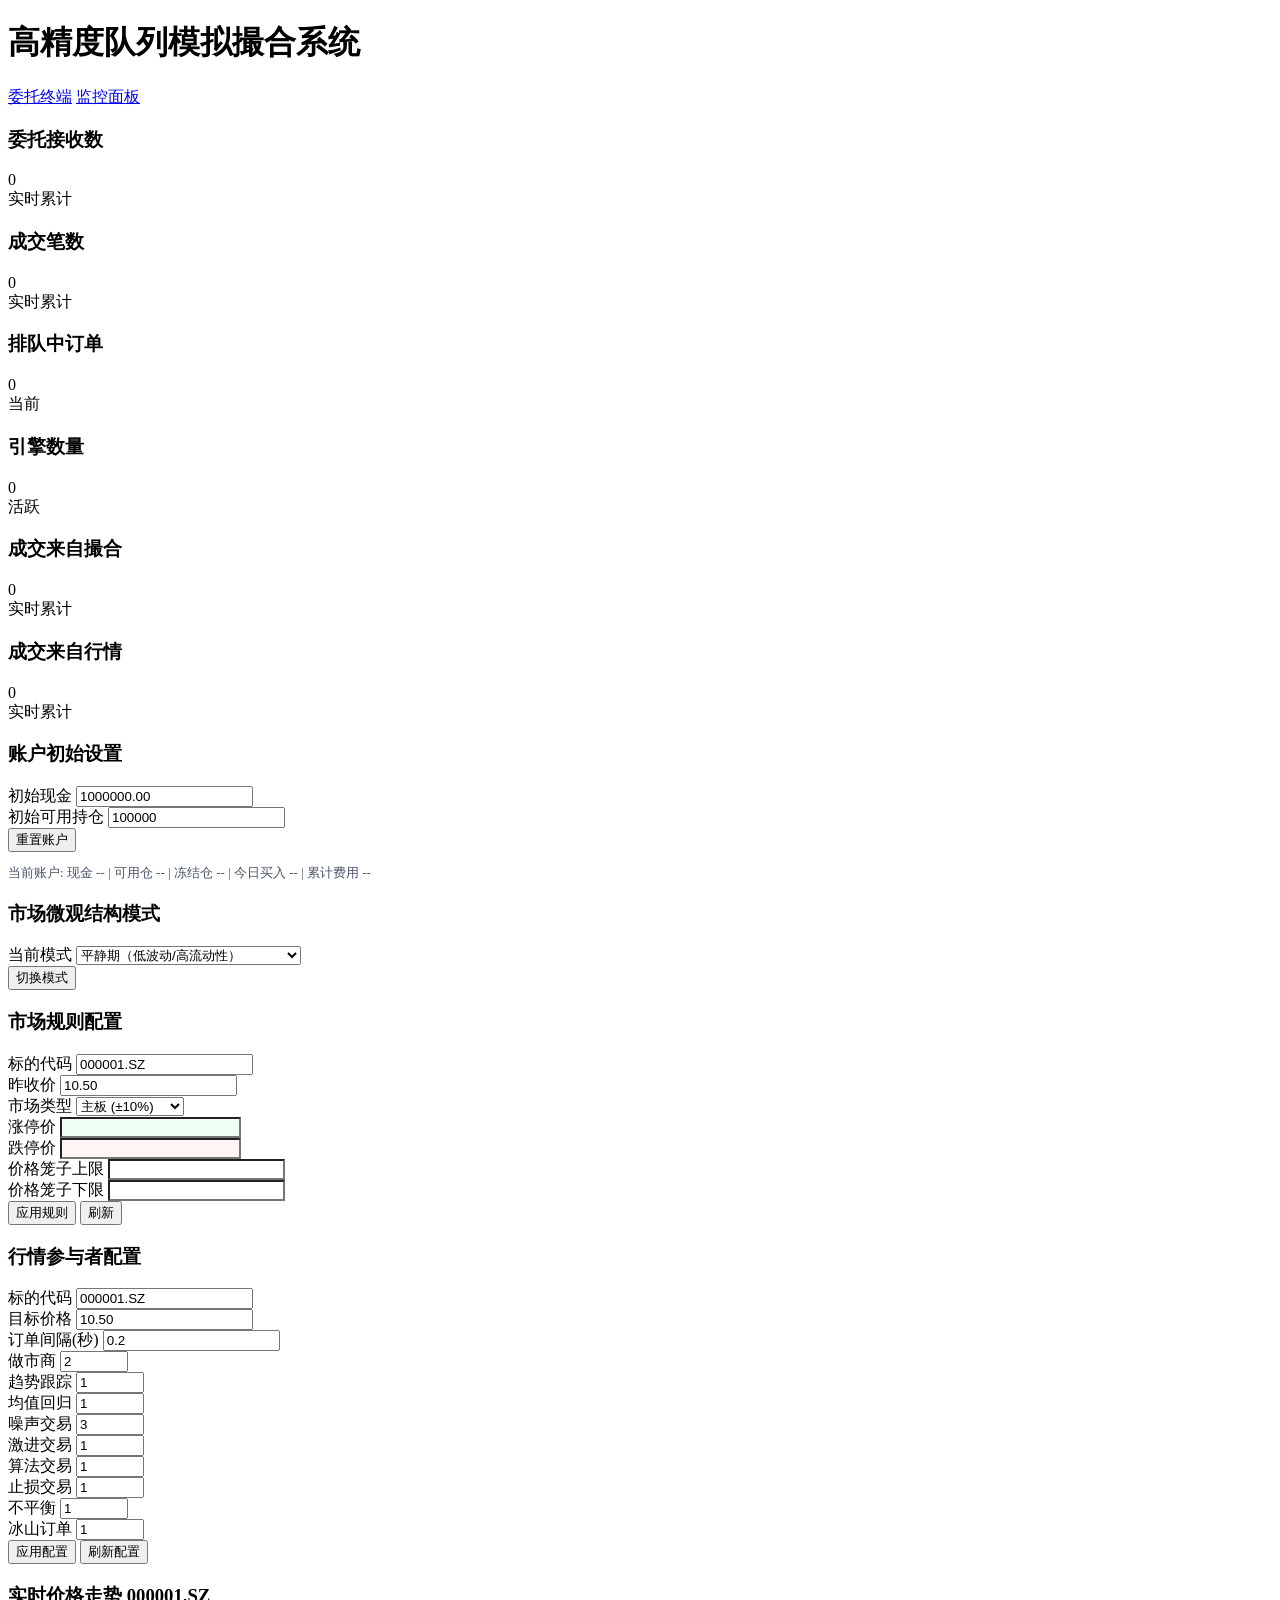
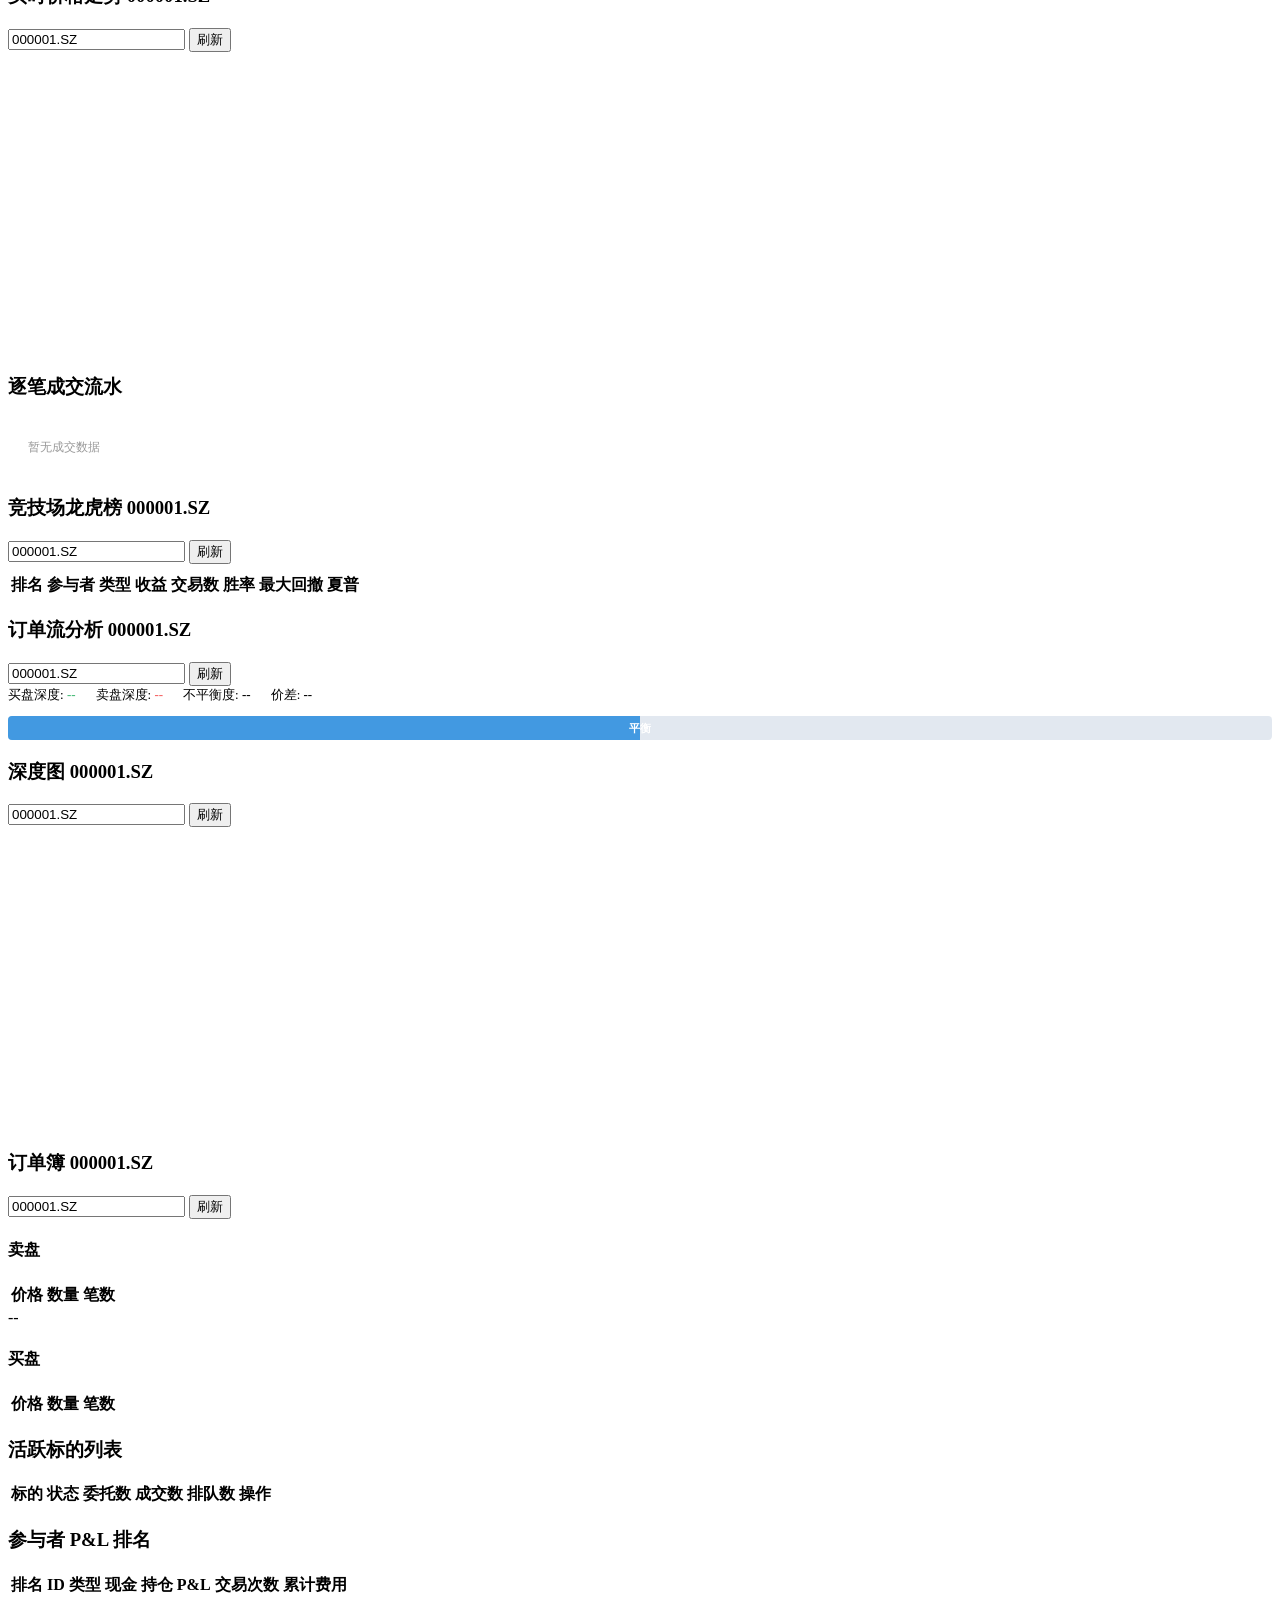
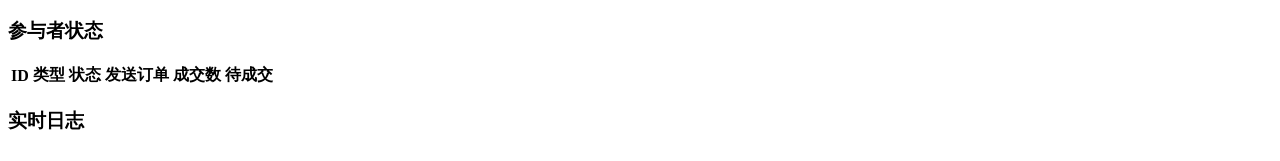
==== commit 4fd5727e: "feat: market regime switch + global leaderboard + trap fixes cleanup" ====
--- a/frontend/monitor.html
+++ b/frontend/monitor.html
@@ -74,6 +74,25 @@
             </div>
         </div>
 
+        <!-- 市场微观结构模式 -->
+        <div class="chart-container">
+            <h3>市场微观结构模式</h3>
+            <div class="config-row">
+                <div class="config-group">
+                    <label>当前模式</label>
+                    <select id="marketRegimeSelect" class="config-input">
+                        <option value="normal">平静期（低波动/高流动性）</option>
+                        <option value="flash_crash">闪崩/猎杀期（高波动/流动性枯竭）</option>
+                        <option value="pump">拉涨/逼空期</option>
+                    </select>
+                </div>
+            </div>
+            <div class="config-actions">
+                <button id="applyRegimeBtn" class="btn-submit">切换模式</button>
+            </div>
+            <div id="regimeResult" class="result"></div>
+        </div>
+
         <!-- 市场规则配置 -->
         <div class="chart-container">
             <h3>市场规则配置</h3>
@@ -204,6 +223,30 @@
             <div class="trade-stream" id="tradeStream" style="max-height:300px;overflow-y:auto;font-size:12px;">
                 <div style="color:#999;padding:20px">暂无成交数据</div>
             </div>
+        </div>
+
+        <!-- 竞技场龙虎榜 -->
+        <div class="chart-container">
+            <h3>竞技场龙虎榜 <span id="leaderboardSymbol" class="symbol-tag">000001.SZ</span></h3>
+            <div class="chart-toolbar">
+                <input type="text" id="leaderboardSymbolInput" value="000001.SZ" class="symbol-input" placeholder="输入标的">
+                <button id="refreshLeaderboardBtn" class="btn-small">刷新</button>
+            </div>
+            <table class="book-table" style="margin-top:8px;">
+                <thead>
+                    <tr>
+                        <th>排名</th>
+                        <th>参与者</th>
+                        <th>类型</th>
+                        <th>收益</th>
+                        <th>交易数</th>
+                        <th>胜率</th>
+                        <th>最大回撤</th>
+                        <th>夏普</th>
+                    </tr>
+                </thead>
+                <tbody id="leaderboardTableBody"></tbody>
+            </table>
         </div>
 
         <!-- 订单流分析 -->
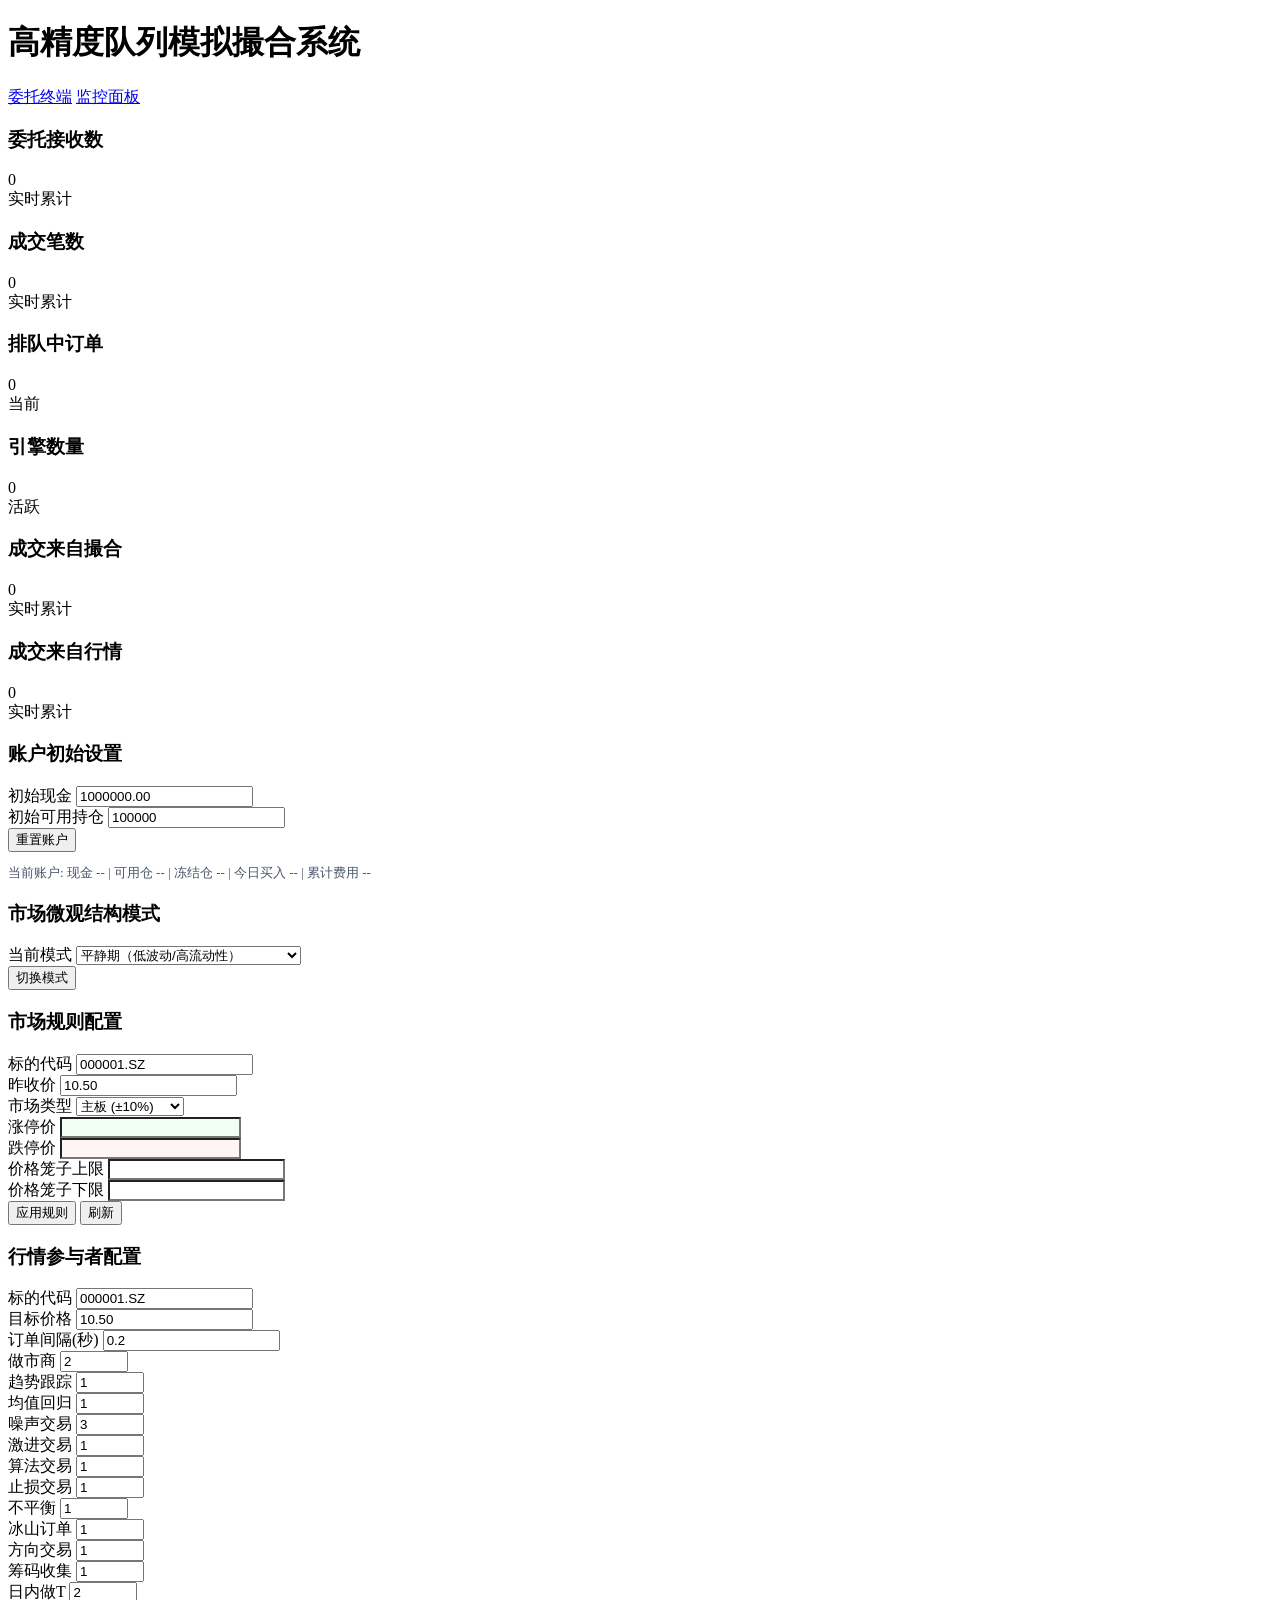
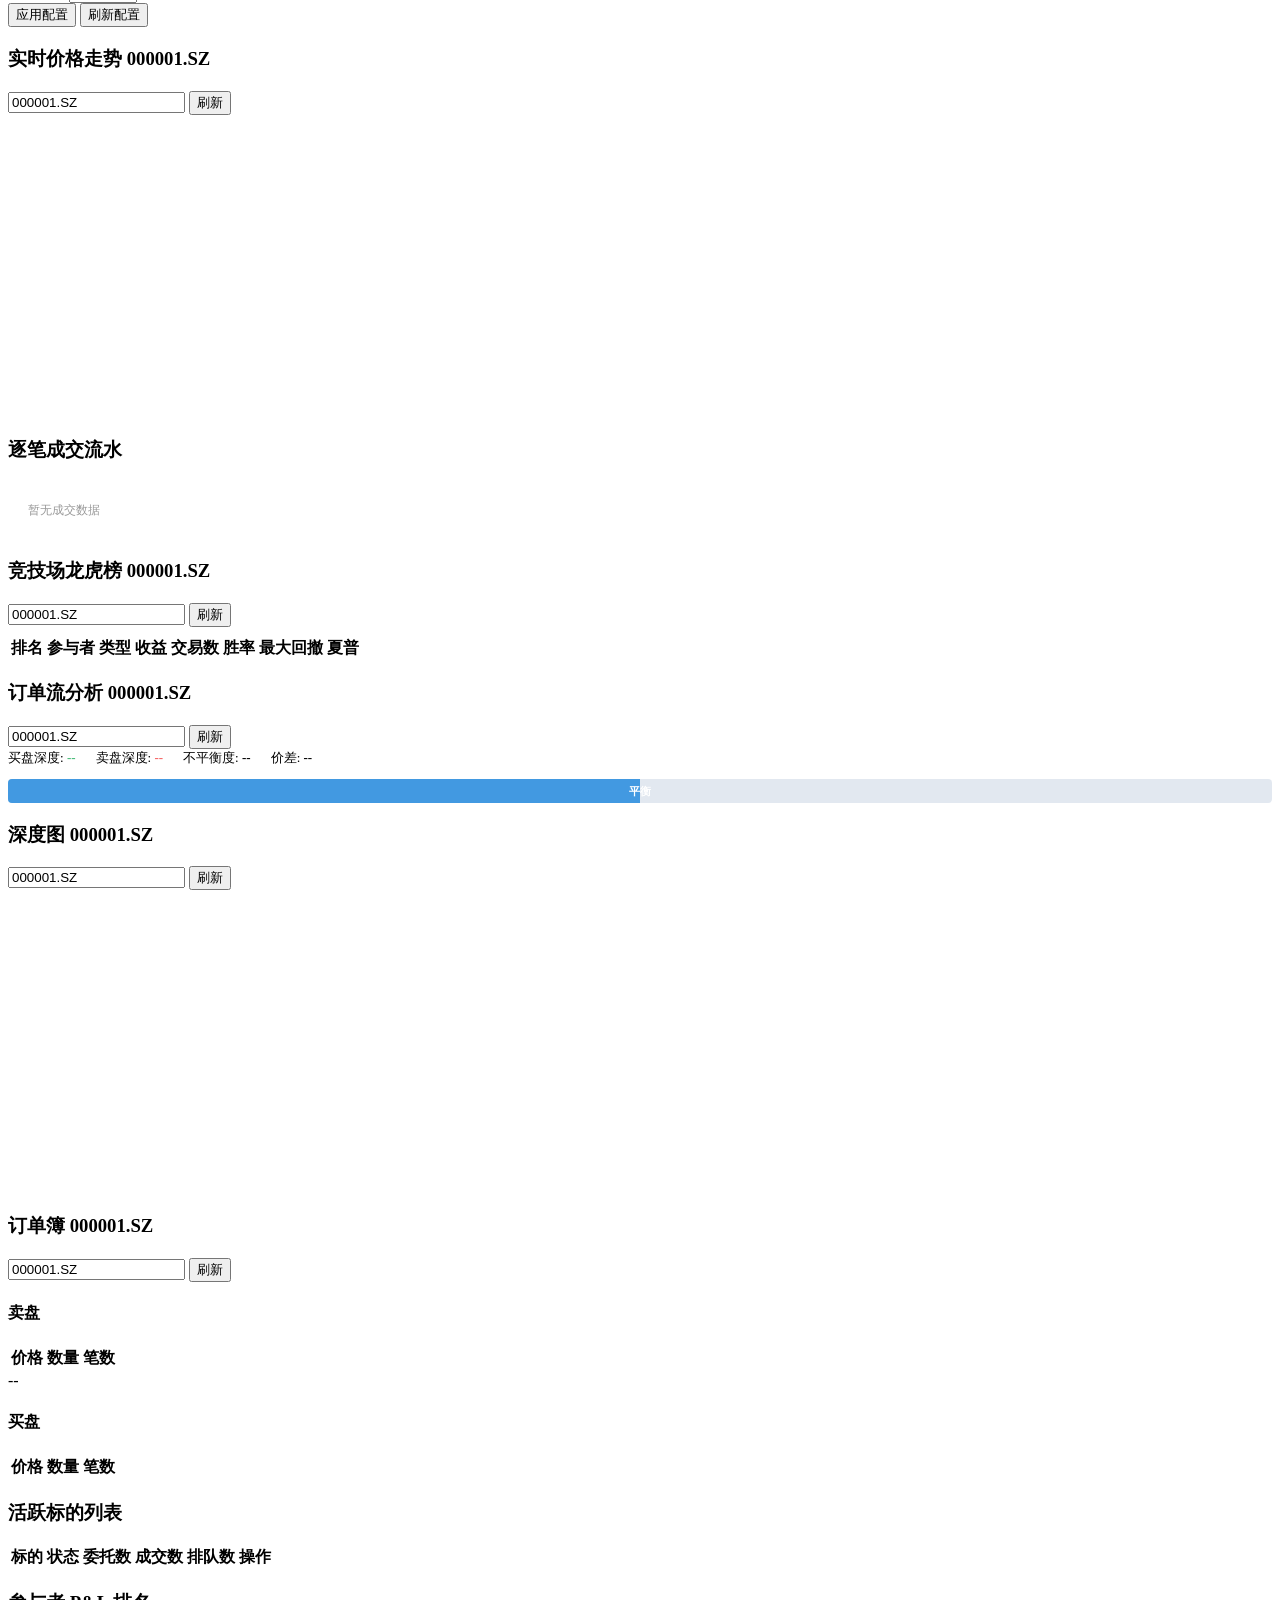
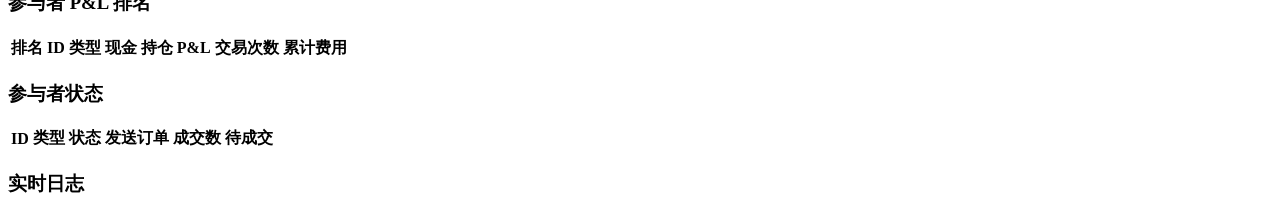
==== commit 08c77364: "feat: 改进参与者策略，新增三类智能交易者，做市商盈利化 - 重写做市商策略：双边报价 + inventory 管理，确保买低卖高盈利   - 根据持仓动态调整报价（inventory 高时降低买" ====
--- a/frontend/monitor.html
+++ b/frontend/monitor.html
@@ -198,6 +198,18 @@
                         <label>冰山订单</label>
                         <input type="number" id="configICECount" value="1" min="0" max="10" class="config-input" style="width:60px">
                     </div>
+                    <div class="config-group">
+                        <label>方向交易</label>
+                        <input type="number" id="configDIRCount" value="1" min="0" max="10" class="config-input" style="width:60px">
+                    </div>
+                    <div class="config-group">
+                        <label>筹码收集</label>
+                        <input type="number" id="configCHIPCount" value="1" min="0" max="10" class="config-input" style="width:60px">
+                    </div>
+                    <div class="config-group">
+                        <label>日内做T</label>
+                        <input type="number" id="configDAYCount" value="2" min="0" max="10" class="config-input" style="width:60px">
+                    </div>
                 </div>
                 <div class="config-actions">
                     <button id="applyConfigBtn" class="btn-submit">应用配置</button>
